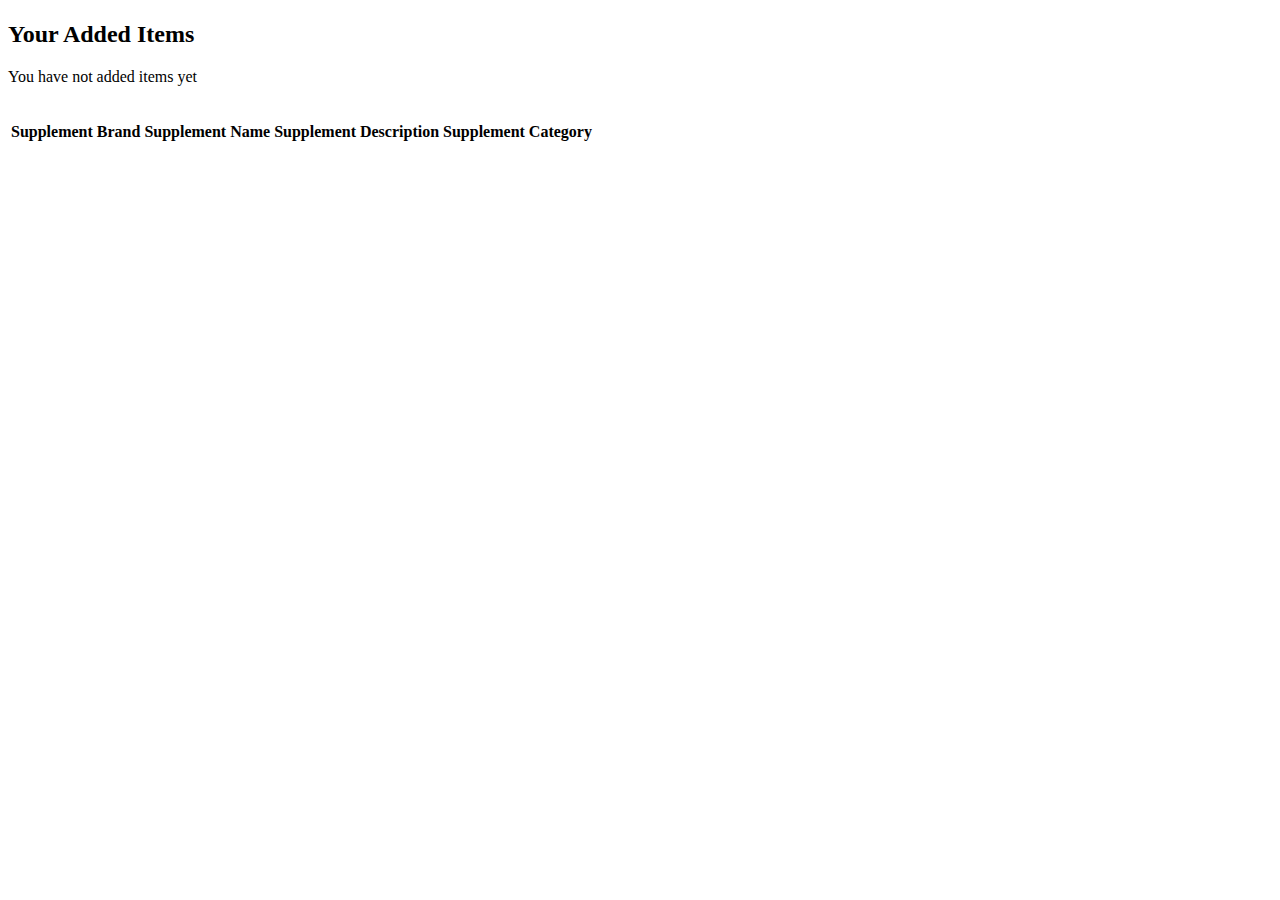
==== src/main/resources/templates/amenti/index.html @ 60f8ce25 "Added a brand option in supplement class, amenti/index and amenti/add" ====
<!DOCTYPE html>
<html lang="en" xmlns:th="http://www.thymeleaf.org/">
<head th:replace="fragments :: head"></head>
<body class="container">

    <h1 th:text="${title}"></h1>

    <nav th:replace="fragments :: navigation"></nav>



    <h2>Your Added Items</h2>
    <p th:unless="${sups} and ${sups.size()}">You have not added items yet</p>

    <table class="table">

        <tr>
            <th>Supplement Brand</th>
            <th>Supplement Name</th>&nbsp;&nbsp;
            <th>Supplement Description</th>&nbsp;&nbsp;
            <th>Supplement Category</th>
        </tr>

        <tr th:each="supplement : ${supplements}">
            <td th:text="${supplement.brand}"></td>
            <td th:text="${supplement.name}"></td>
            <td th:text="${supplement.description}"></td>
            <td th:text="${supplement.type.name}"></td>
        </tr>
    </table>

</body>
</html>
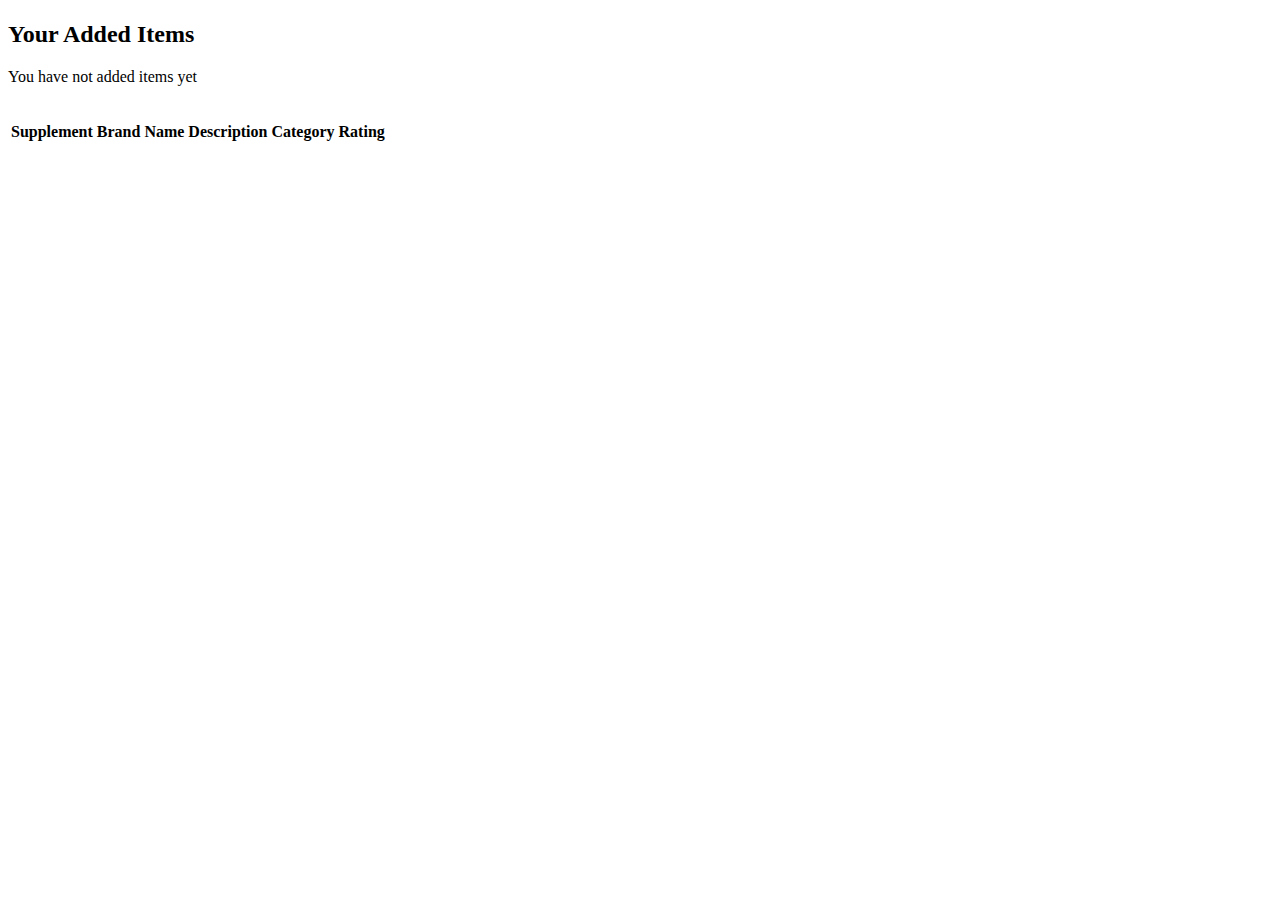
==== commit 18a1cb3b: "added a better rating system" ====
--- a/src/main/resources/templates/amenti/index.html
+++ b/src/main/resources/templates/amenti/index.html
@@ -10,15 +10,16 @@
 
 
     <h2>Your Added Items</h2>
-    <p th:unless="${sups} and ${sups.size()}">You have not added items yet</p>
+    <p th:unless="${supplements} and ${supplements.size()}">You have not added items yet</p>
 
     <table class="table">
 
         <tr>
             <th>Supplement Brand</th>
-            <th>Supplement Name</th>&nbsp;&nbsp;
-            <th>Supplement Description</th>&nbsp;&nbsp;
-            <th>Supplement Category</th>
+            <th>Name</th>&nbsp;&nbsp;
+            <th>Description</th>&nbsp;&nbsp;
+            <th>Category</th>
+            <th>Rating</th>
         </tr>
 
         <tr th:each="supplement : ${supplements}">
@@ -26,6 +27,7 @@
             <td th:text="${supplement.name}"></td>
             <td th:text="${supplement.description}"></td>
             <td th:text="${supplement.type.name}"></td>
+            <td th:text="${supplement.rating}"></td>
         </tr>
     </table>
 
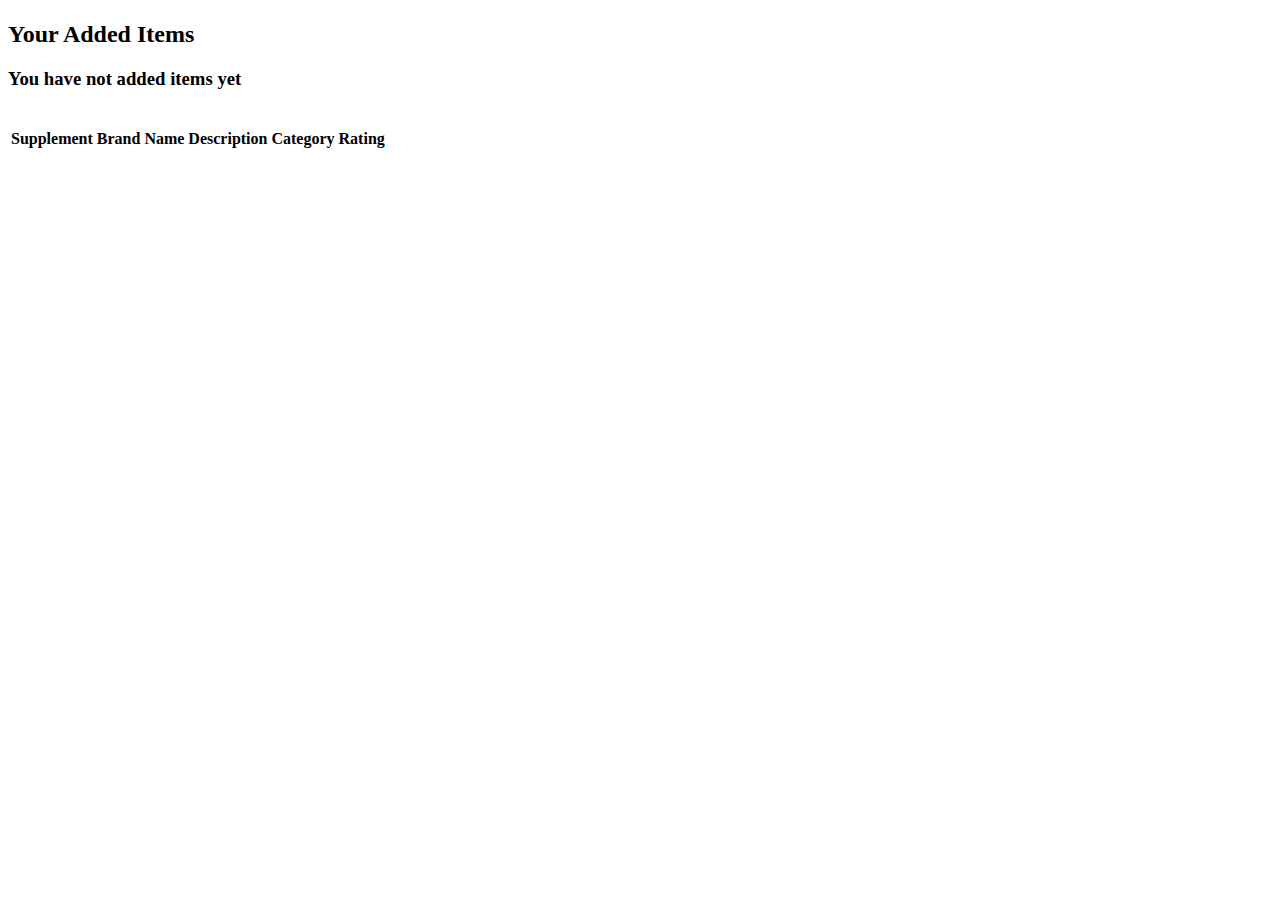
==== commit 8d659260: "login controller now displays items when logged in" ====
--- a/src/main/resources/templates/amenti/index.html
+++ b/src/main/resources/templates/amenti/index.html
@@ -10,7 +10,7 @@
 
 
     <h2>Your Added Items</h2>
-    <p th:unless="${supplements} and ${supplements.size()}">You have not added items yet</p>
+    <h3 th:unless="${supplements} and ${supplements.size()}">You have not added items yet</h3>
 
     <table class="table">
 
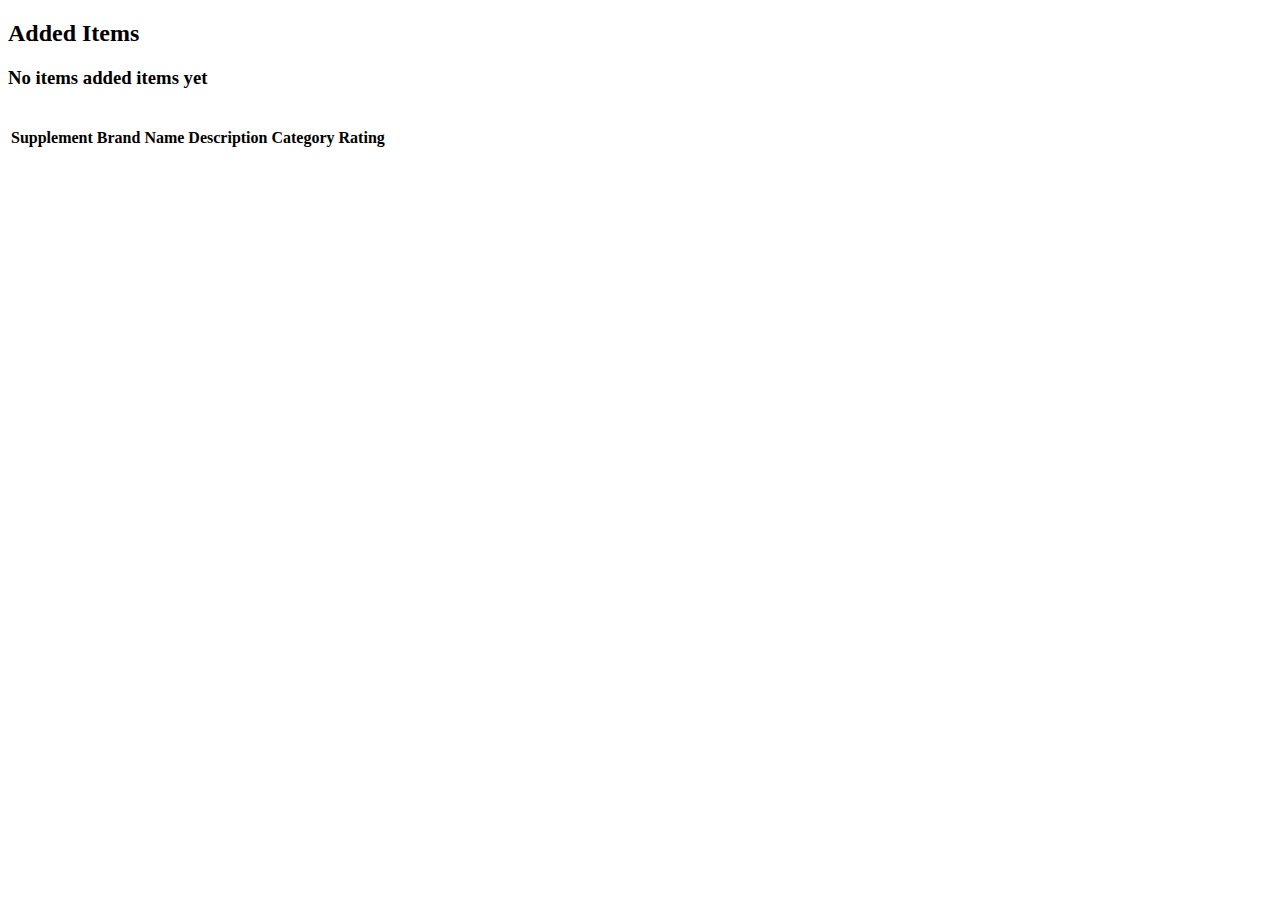
==== commit 0c6a1830: "fixed bugs for user registration. Need to fix error messages on user registration" ====
--- a/src/main/resources/templates/amenti/index.html
+++ b/src/main/resources/templates/amenti/index.html
@@ -3,16 +3,15 @@
 <head th:replace="fragments :: head"></head>
 <body class="container">
 
-    <h1 th:text="${title}"></h1>
+
 
     <nav th:replace="fragments :: navigation"></nav>
 
+    <h2>Added Items</h2>
+    <h3 th:unless="${supplements} and ${supplements.size()}">No items added items yet</h3>
 
 
-    <h2>Your Added Items</h2>
-    <h3 th:unless="${supplements} and ${supplements.size()}">You have not added items yet</h3>
-
-    <table class="table">
+    <table th:if="${supplements != null} and ${!supplements.empty}" class="table">
 
         <tr>
             <th>Supplement Brand</th>
@@ -22,7 +21,7 @@
             <th>Rating</th>
         </tr>
 
-        <tr th:each="supplement : ${supplements}">
+        <tr th:unless="${supplements == null or supplements.empty}" th:each="supplement : ${supplements}">
             <td th:text="${supplement.brand}"></td>
             <td th:text="${supplement.name}"></td>
             <td th:text="${supplement.description}"></td>
@@ -31,5 +30,8 @@
         </tr>
     </table>
 
+
+
+
 </body>
 </html>